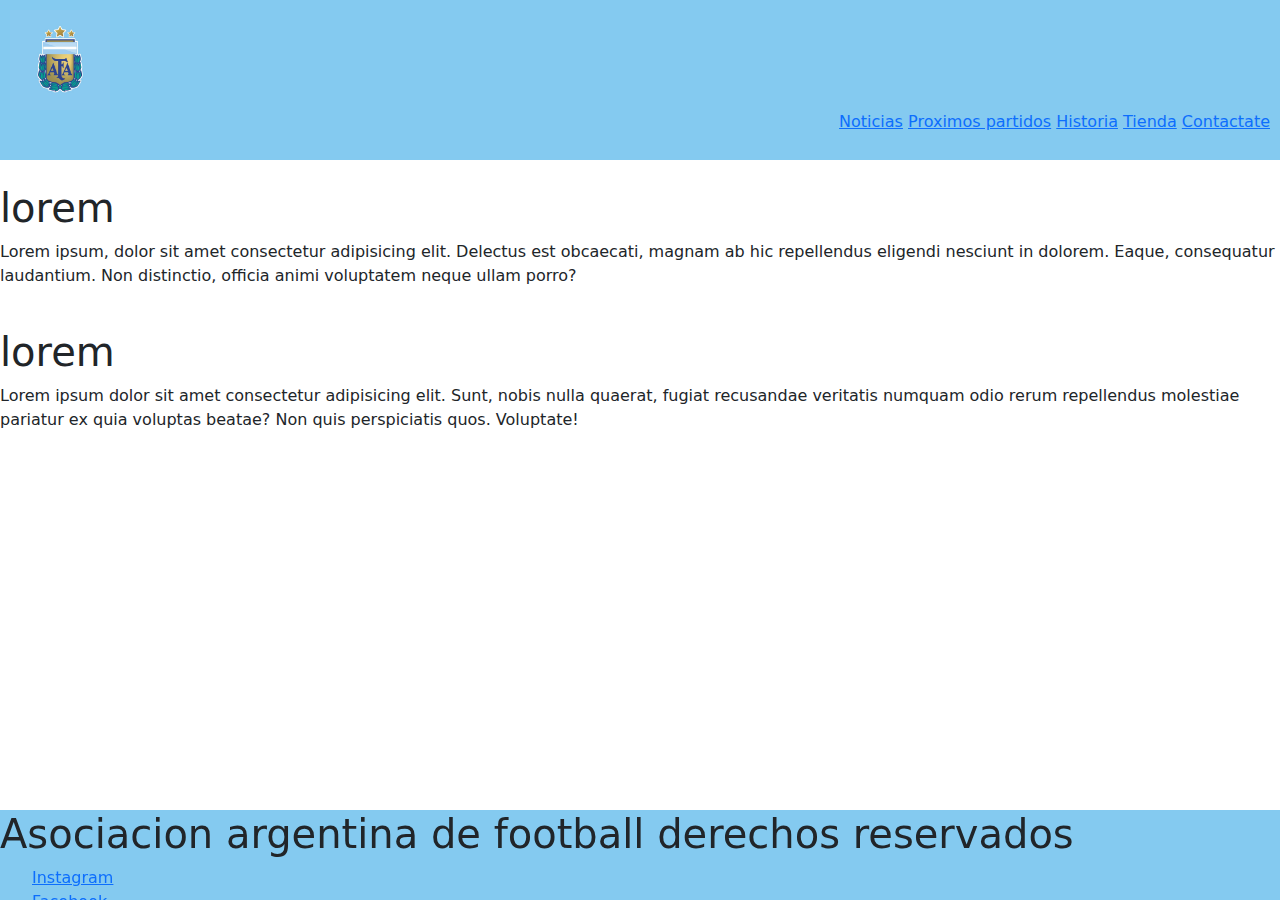
==== index.html @ 74f3da6e "cambios" ====
<!DOCTYPE html>
<html lang="en">
<!--SE USA FLEXBOX CUANDO LAS COSAS SE ALINEAN EN UNA SOLA DIRECCION, Y GRID CUANDO SE ALINEAN EN DOS DIMENSIONES-->
<!--HACER LOS DISENOS PENSANDO PRIMERO EN LA VISTA MOBILE, Y DESPUES PONERLE UN MEDIA QUERY @ PARA DESKTOP-->
<head>
    <meta charset="UTF-8">
    <meta http-equiv="X-UA-Compatible" content="IE=edge">
    <meta name="viewport" content="width=device-width, initial-scale=1.0">
    <title>Seleccion Argentina de Futbol</title>
    <link href="./css/bootstrap.min.css" rel="stylesheet">
    <link rel="shortcut icon" href="favicon.ico" type="image/x-icon">
    <link rel="stylesheet" href="./css/styles.css">
</head>

<body>
    <div class="contenedorGrid"> <!--ES NECESARIO ENGLOBAR EL HEADER MAIN Y FOOTER EN UN DIV Q SEA FLEX O GRIDS?? (HACER EN OTRAS PAGINAS)-->
        <header class="header">
            <img src="./assets/logoAFA.jpeg" alt="Logo seleccion" class="logo">
            <nav class="navegacion">
                <ul class="listaNavegacion">
                    <li class="listaItem">
                        <a class="linkNav" href="#">Noticias</a>
                    </li>
                    <li class="listaItem">
                        <a class="linkNav" href="./pages/partidos.html">Proximos partidos</a>
                    </li>
                    <li class="listaItem">
                        <a class="linkNav" href="./pages/historia.html">Historia</a>
                    </li>
                    <li class="listaItem">
                        <a class="linkNav" href="./pages/tienda.html">Tienda</a>
                    </li>
                    <li class="listaItem">
                        <a class="contactate" href="./pages/contactate.html">Contactate</a>
                    </li>
                </ul>
            </nav>
        </header>
        
    

    
        <main>
            
            <article>
                <img>
                <h1>lorem</h1>
                <p>Lorem ipsum, dolor sit amet consectetur adipisicing elit. Delectus est obcaecati, magnam ab hic
                    repellendus eligendi nesciunt in dolorem. Eaque, consequatur laudantium. Non distinctio, officia animi
                    voluptatem neque ullam porro?</p>
            </article>
            <article>
                <img>
                <h1>lorem</h1>
                <p>Lorem ipsum dolor sit amet consectetur adipisicing elit. Sunt, nobis nulla quaerat, fugiat recusandae veritatis numquam odio rerum repellendus molestiae pariatur ex quia voluptas beatae? Non quis perspiciatis quos. Voluptate!</p>
            </article>
            
        </main>
    

    
        <footer class="footer">
            <script></script>
            <h1>Asociacion argentina de football derechos reservados</h1>
            <ul class="listaNavegacion">
                <li>
                    <a class="linkNav" href="">Instagram</a>
                </li>
                <li>
                    <a class="linkNav" href="">Facebook</a>
                </li>
                <li>
                    <a class="linkNav" href="">Twitter</a>
                </li>
            </ul>
            
        </footer>
        <script src="./js/bootstrap.bundle.min.js"></script>
    </div>
</body>

</html>
---- css/styles.css ----
*{
    margin:0;
    padding:0;
    box-sizing: border-box;
}
.div{
    display: flex;
}
.header{
    background-color: aqua;
    background:#84CAF0;
    color:#84CAF0;
    padding: 10px;
}
.navegacion{
    text-align: right;
}
.listaNavegacion{
    list-style:none;
}
.listaItem{
    display: inline-block;
}
.logo{
    height: 100px;
    width: 100px;
    
}
.contenido{
    align-items: center;
    text-align: center;
}
.imagenPrincipal{
    height: 500px;
    width: 500px;
    
}
.h1{
    text-align: center;
}



.footer{
    background-color: #84CAF0;
    bottom: 0;
    position:fixed;
    width:100%;
    height: 10%;
}









.imagen-historia{
    height:400px;
    width:500px;
}

.row{
    justify-content: center;
    align-items: center;
}





@media (max-width: 684px){

}
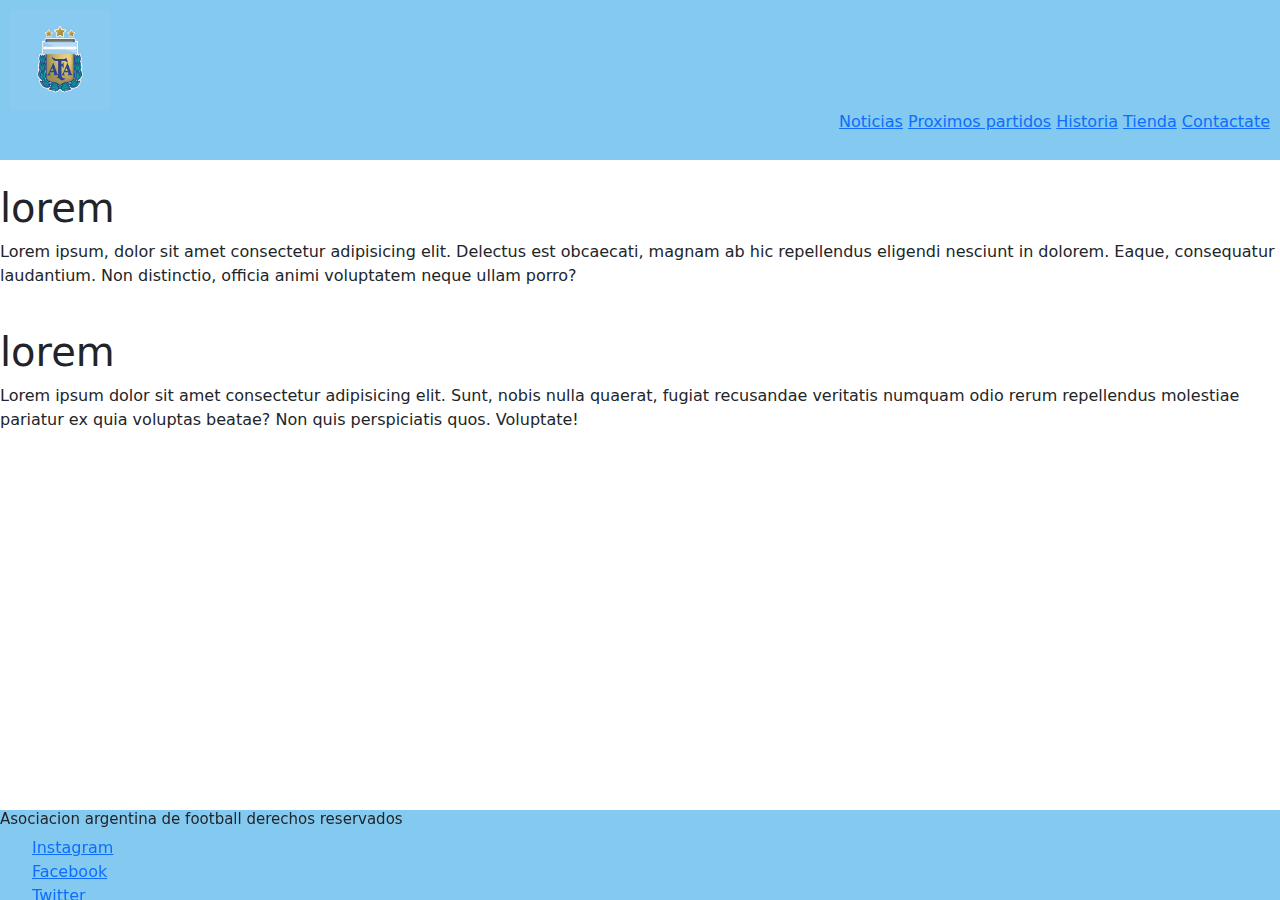
==== commit 26b7991e: "ultimos detalles" ====
--- a/index.html
+++ b/index.html
@@ -61,7 +61,7 @@
     
         <footer class="footer">
             <script></script>
-            <h1>Asociacion argentina de football derechos reservados</h1>
+            <h1 class="pieDePagina">Asociacion argentina de football derechos reservados</h1>
             <ul class="listaNavegacion">
                 <li>
                     <a class="linkNav" href="">Instagram</a>
--- a/css/styles.css
+++ b/css/styles.css
@@ -37,6 +37,7 @@
 }
 .h1{
     text-align: center;
+    
 }
 
 
@@ -51,25 +52,39 @@
 
 
 
+.form{
+    justify-content: center;
+    align-items: center;
+}
 
-
-
+.boton{
+    justify-content: center;
+    align-items: center;
+}
 
 
 
 .imagen-historia{
     height:400px;
     width:500px;
+
 }
 
 .row{
     justify-content: center;
     align-items: center;
+    margin: 50px;
+    background-color: #b6e2fa;
+}
+.texto-historia{
+    font-size:large;
+
 }
 
 
-
-
+.pieDePagina{
+    font-size: 15px;
+}
 
 @media (max-width: 684px){
 
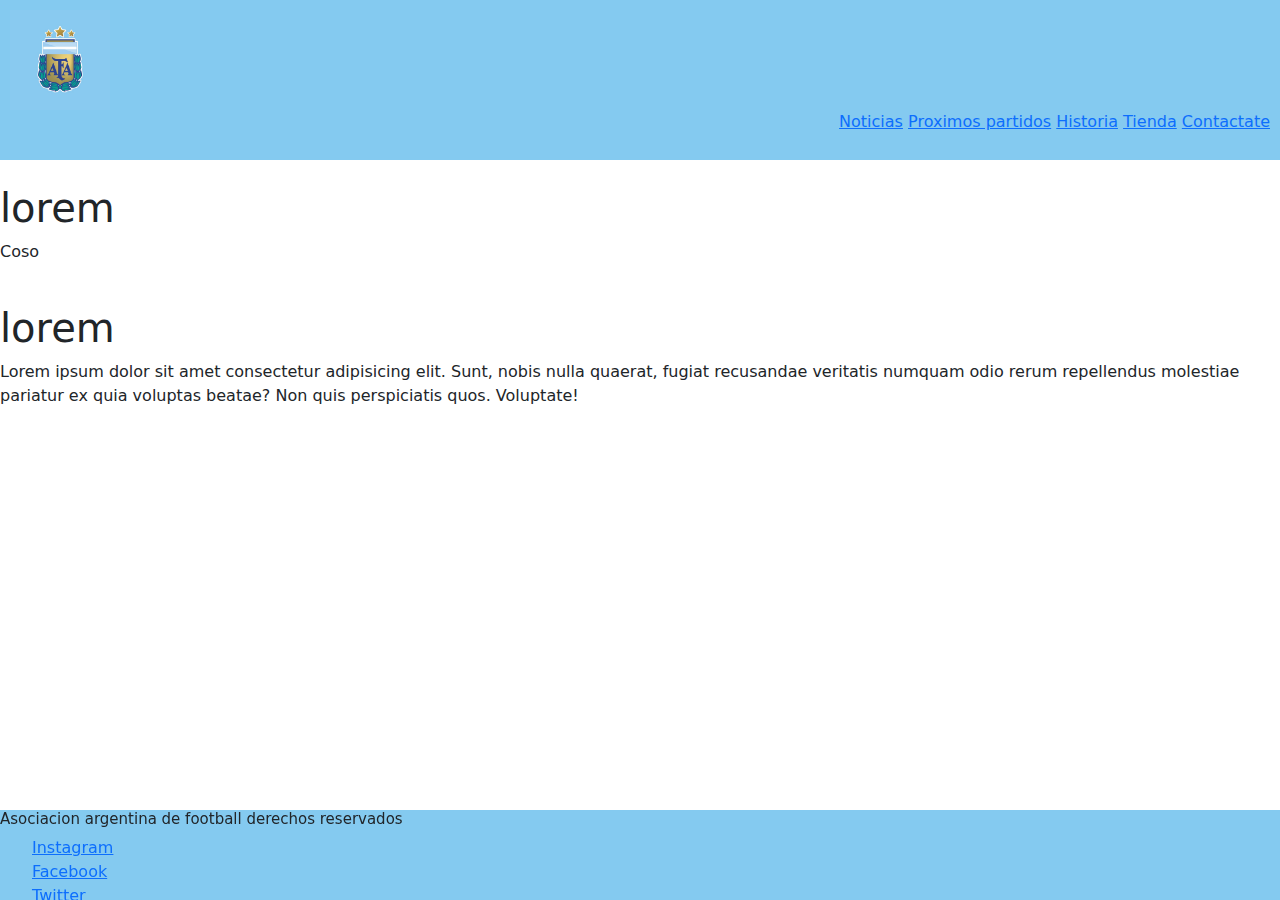
==== commit 07480524: "prueba" ====
--- a/index.html
+++ b/index.html
@@ -45,9 +45,7 @@
             <article>
                 <img>
                 <h1>lorem</h1>
-                <p>Lorem ipsum, dolor sit amet consectetur adipisicing elit. Delectus est obcaecati, magnam ab hic
-                    repellendus eligendi nesciunt in dolorem. Eaque, consequatur laudantium. Non distinctio, officia animi
-                    voluptatem neque ullam porro?</p>
+                <p>Coso</p>
             </article>
             <article>
                 <img>
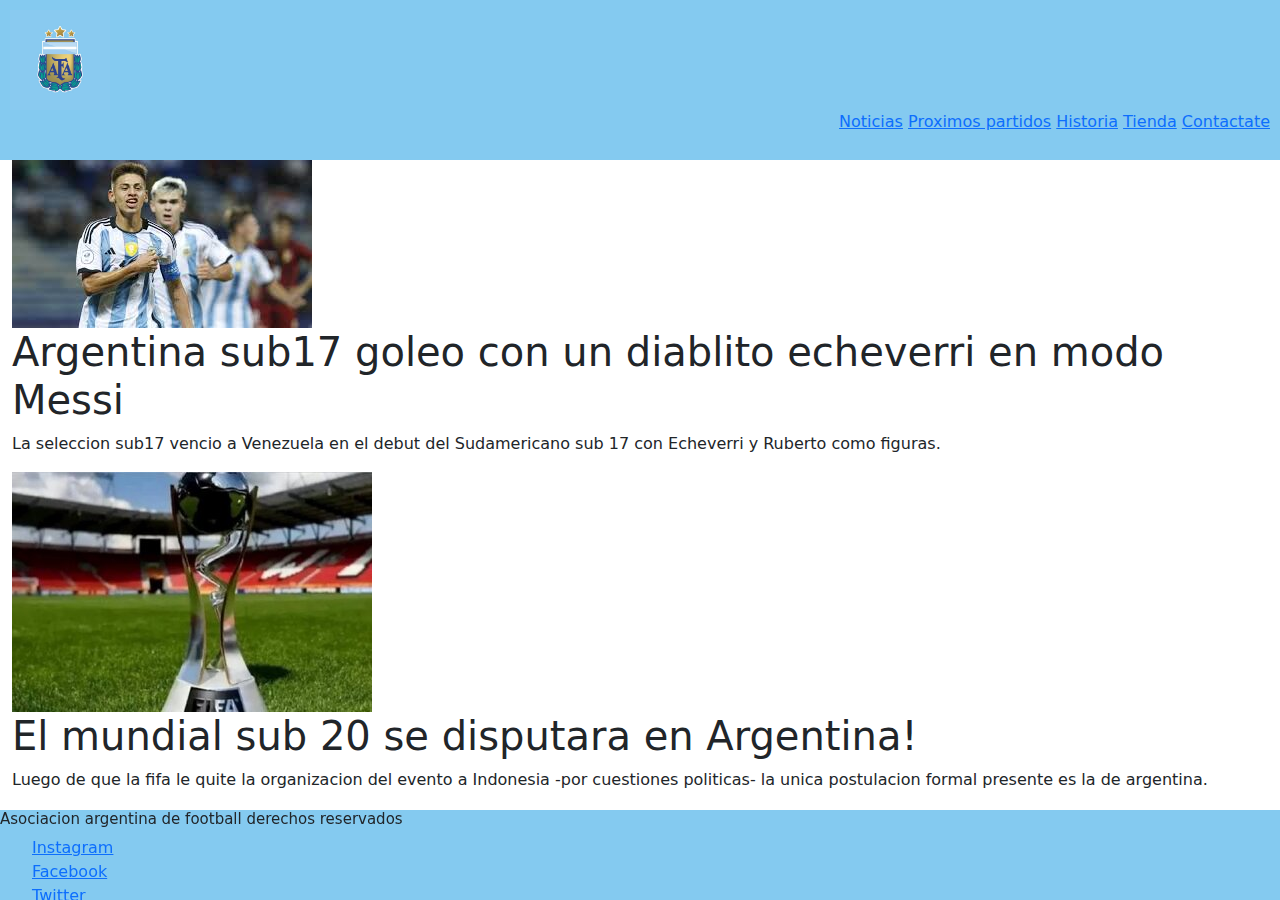
==== commit ed532c9e: "sass" ====
--- a/index.html
+++ b/index.html
@@ -41,18 +41,22 @@
 
     
         <main>
-            
-            <article>
-                <img>
-                <h1>lorem</h1>
-                <p>Coso</p>
-            </article>
-            <article>
-                <img>
-                <h1>lorem</h1>
-                <p>Lorem ipsum dolor sit amet consectetur adipisicing elit. Sunt, nobis nulla quaerat, fugiat recusandae veritatis numquam odio rerum repellendus molestiae pariatur ex quia voluptas beatae? Non quis perspiciatis quos. Voluptate!</p>
-            </article>
-            
+            <div class="container-fluid">
+                <div class="column">
+                    <article>
+                        <img src="./assets/noticias1.jpg">
+                        <h1>Argentina sub17 goleo con un diablito echeverri en modo Messi</h1>
+                        <p>La seleccion sub17 vencio a Venezuela en el debut del Sudamericano sub 17 con Echeverri y Ruberto como figuras.</p>
+                    </article>
+                </div>
+                <div class="column">
+                    <article>
+                        <img src="./assets/noticias2.jpg">
+                        <h1>El mundial sub 20 se disputara en Argentina!</h1>
+                        <p>Luego de que la fifa le quite la organizacion del evento a Indonesia -por cuestiones politicas- la unica postulacion formal presente es la de argentina.</p>
+                    </article>
+                </div>
+            </div>
         </main>
     
 
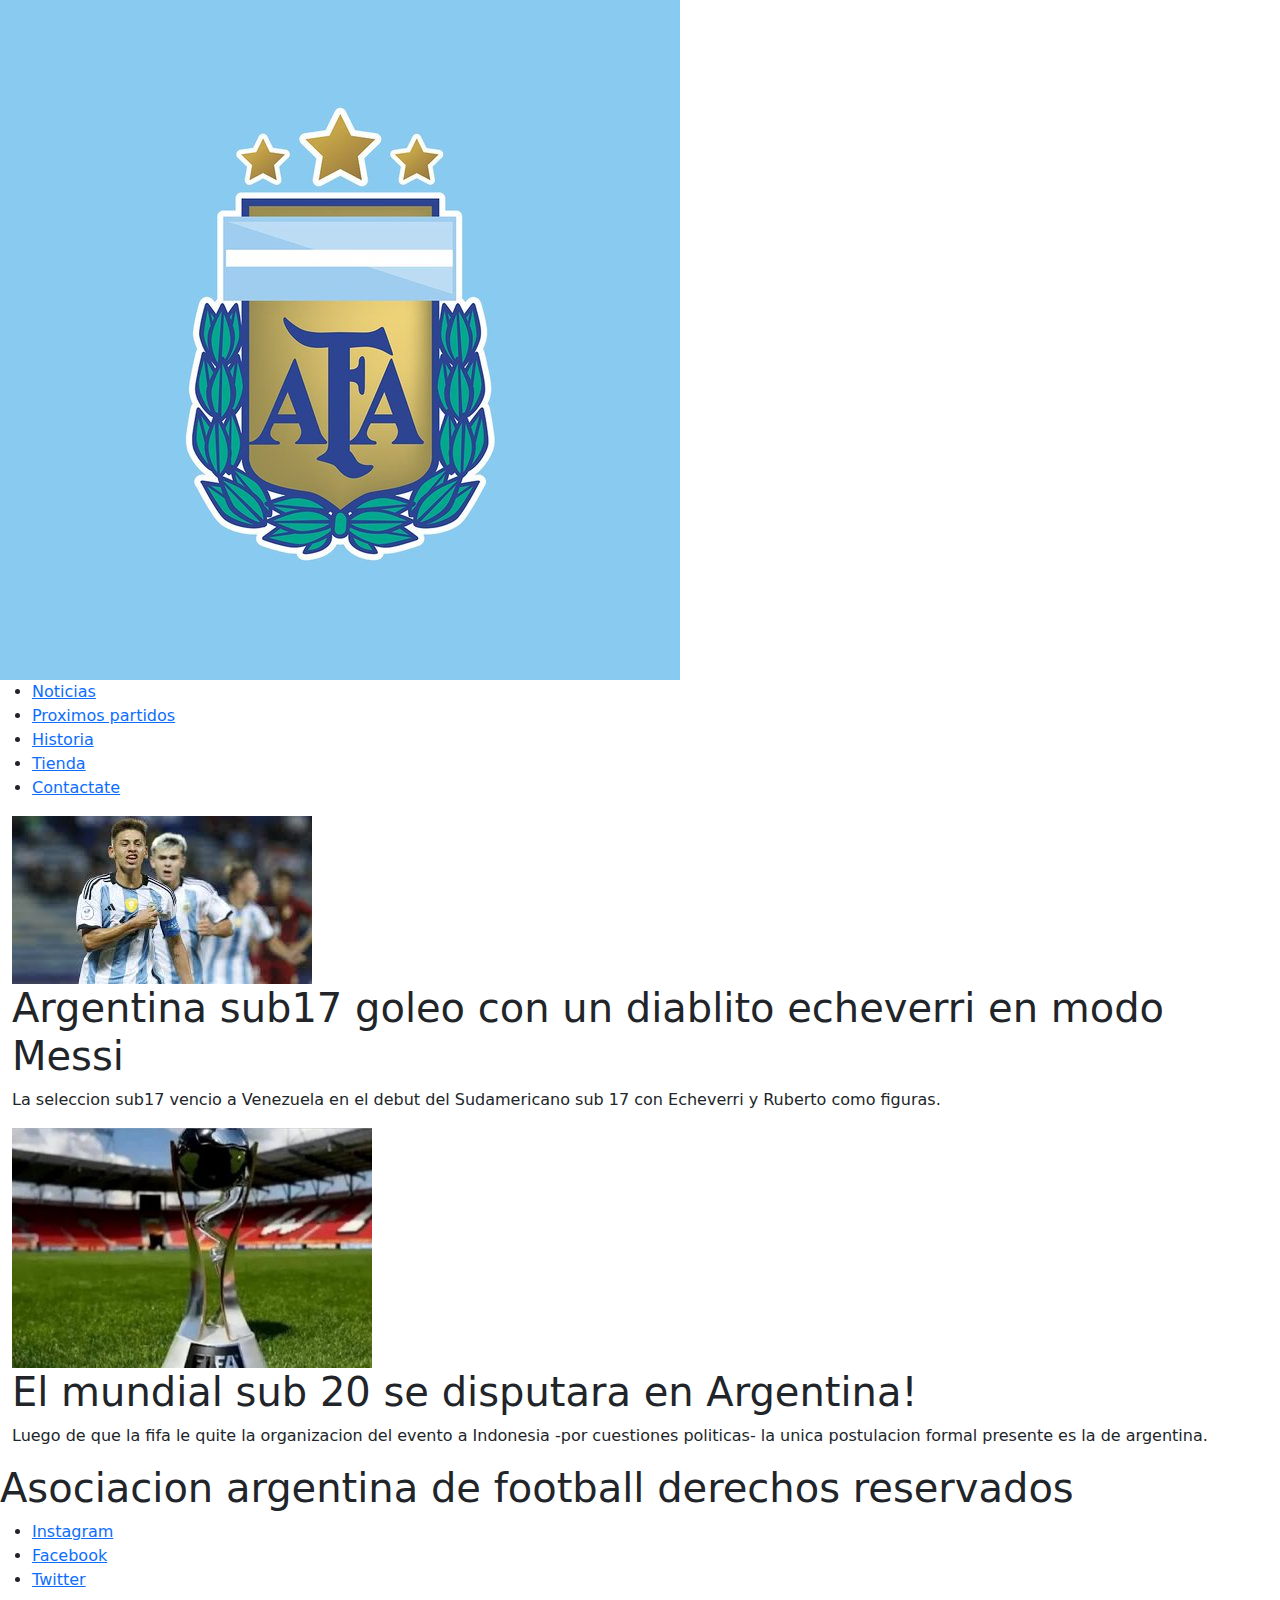
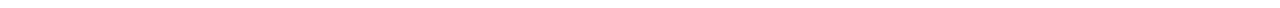
==== commit c3b6b7de: "aprendiendo sass" ====
--- a/index.html
+++ b/index.html
@@ -9,7 +9,7 @@
     <title>Seleccion Argentina de Futbol</title>
     <link href="./css/bootstrap.min.css" rel="stylesheet">
     <link rel="shortcut icon" href="favicon.ico" type="image/x-icon">
-    <link rel="stylesheet" href="./css/styles.css">
+    <link rel="stylesheet" href="./css/scss/styles.css">
 </head>
 
 <body>
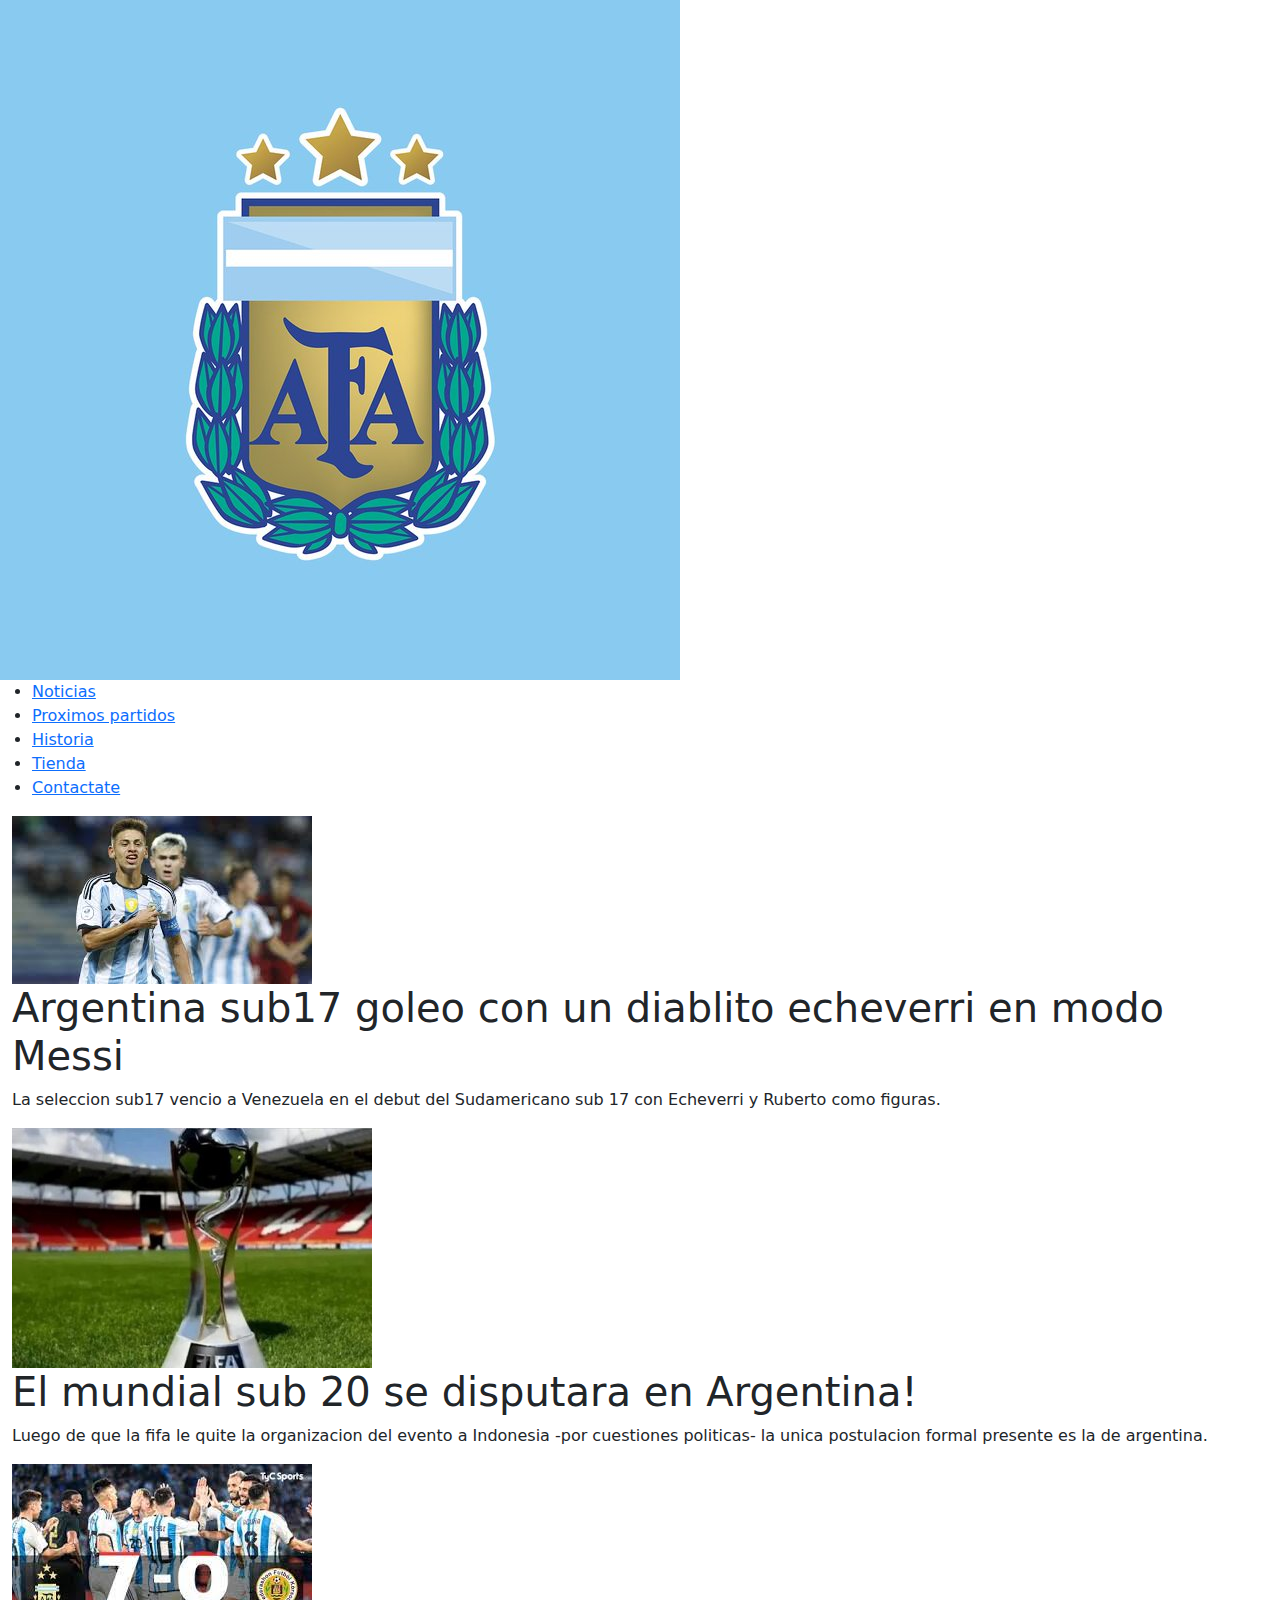
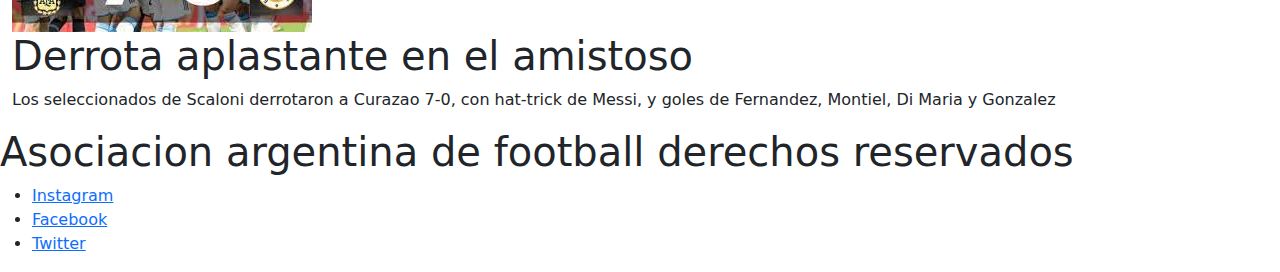
==== commit dac9cc1b: "arreglando footers" ====
--- a/index.html
+++ b/index.html
@@ -56,26 +56,33 @@
                         <p>Luego de que la fifa le quite la organizacion del evento a Indonesia -por cuestiones politicas- la unica postulacion formal presente es la de argentina.</p>
                     </article>
                 </div>
+                <div class="column">
+                    <article>
+                        <img src="./assets/noticias3.jpg">
+                        <h1>Derrota aplastante en el amistoso</h1>
+                        <p>Los seleccionados de Scaloni derrotaron a Curazao 7-0, con hat-trick de Messi, y goles de Fernandez, Montiel, Di Maria y Gonzalez</p>
+                    </article>
+                </div>
             </div>
+            
         </main>
     
 
     
         <footer class="footer">
-            <script></script>
+
             <h1 class="pieDePagina">Asociacion argentina de football derechos reservados</h1>
             <ul class="listaNavegacion">
-                <li>
+                <li class="listaItem">
                     <a class="linkNav" href="">Instagram</a>
                 </li>
-                <li>
+                <li class="listaItem">
                     <a class="linkNav" href="">Facebook</a>
                 </li>
-                <li>
+                <li class="listaItem">
                     <a class="linkNav" href="">Twitter</a>
                 </li>
             </ul>
-            
         </footer>
         <script src="./js/bootstrap.bundle.min.js"></script>
     </div>
